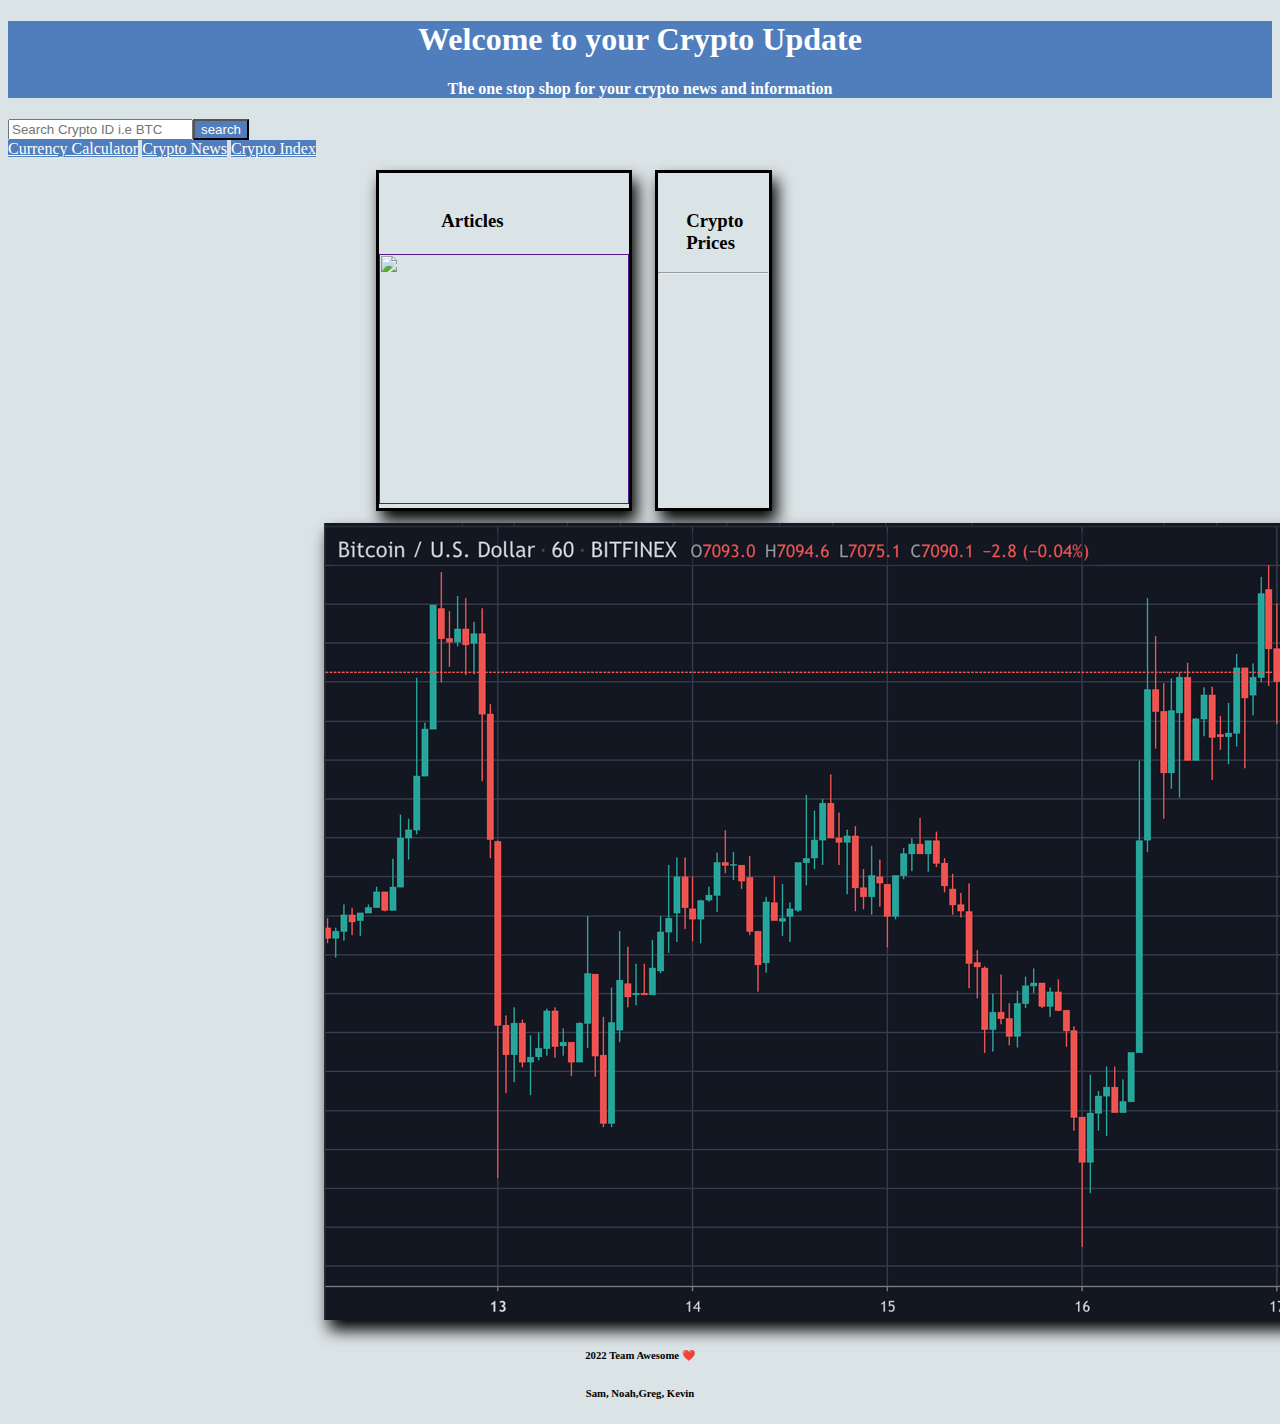
==== index.html @ 493685b5 "Changed styles and added calculator function to main index." ====
<!DOCTYPE html>
<html lang="en">
<head>
  <meta charset="UTF-8">
  <meta http-equiv="X-UA-Compatible" content="IE=edge">
  <meta name="viewport" content="width=device-width, initial-scale=1.0">
  <title>Crypto News and Data</title>
  
  <link rel="stylesheet" href="https://cdnjs.cloudflare.com/ajax/libs/skeleton/2.0.4/skeleton.min.css"
    integrity="sha512-EZLkOqwILORob+p0BXZc+Vm3RgJBOe1Iq/0fiI7r/wJgzOFZMlsqTa29UEl6v6U6gsV4uIpsNZoV32YZqrCRCQ=="
    crossorigin="anonymous" referrerpolicy="no-referrer" />
<link rel="stylesheet" href="./assets/css/styles.css">
</head>


<body class="content">
  <div class="banner">
    <h1 style="text-align:center">Welcome to your Crypto Update</h1>
    <h4 style="text-align:center">The one stop shop for your crypto news and information</h4>
  </div>

  <div class="container content" style="margin-left: 0px; margin-right: 0px; width: 100%;">
    <div class="row">
      <div class="four columns">

        <div class="searchbar" style="display: flex ;">
          <input type="search" class="searchInput" id="searchTerm" placeholder="Search Crypto ID i.e BTC">
          <button class="button " id="searchBtn" style="background-color: #507DBC; color: white;" type="button">search</button>
        
        </div>
        
        <a href="./assets/pages/currencycalc.html" class="navbtn button">Currency Calculator</a>
        <a href="./assets/pages/news.html" class="navbtn button">Crypto News</a>
        <a href="./assets/pages/Crypto-Index.html" class="navbtn button">Crypto Index</a>
        

        <!--display boxes-->
      </div>
      <!-- Current Search Box -->
      <div class="eight columns u-max-full-width center" id="input" style="padding-right: 0px">
        <div class = "leftPush" style="display:flex">
          <div class="box one-half column shadow"><img src="..." alt="">
            <h3 id="searchTitle" class="center">Articles</h3>
            <h5 id="author"> </h5>
            <p id="searchContent"></p>
            <!-- searched term article image should display with this line. How to get image url from api and place in href -->
            <a  href ="" id="articleURL">
              <img src="" alt="" target="_blank" id="imageURL" style="width:250px; height:250px;"></a>
          </div>

          <!-- Trending Crypto box -->
          <div class="box one-half column shadow"><img src="..." alt="">
            <h3 class="center ">Crypto Prices</h3>
            <hr>
            <p id="cryptoPrice1"></p>
            <p id="cryptoPrice2"></p>
            <p id="cryptoPrice3"></p>
            <p id="cryptoPrice4"></p>
            <p id="cryptoPrice5"></p>
          </div>

        </div>
      </div>

      <div class="row center">
          <img class="shadow" src="/assets/Images/crypto.png" alt="">
      </div>

    </div>
  
  </div>
  

  <footer>
    <h6>2022 Team Awesome ❤️</h6>
    <h6>Sam, Noah,Greg, Kevin</h6>
  </footer>
</body>

<!-- Script Declaration -->
<script src="./assets/javascript/script.js"></script>
<script src="./assets/javascript/fetchscript.js"></script>
</html>
---- assets/css/styles.css ----
.banner{
  background-color: #507DBC;
  color: white;
}

.navbar{
  padding-left: 0px;
  margin-left: 0px;
}

.content{
  background-color: #DAE3E5;
  box-sizing: border-box;
}


.box{
  max-width: 100%;
  height: auto;
  border: 3px solid black;
  margin: 2%;
}

.navbtn{
  background-color: #507DBC;
  color: white;
  width: 300px;
}

p{
color: black;
font-weight: bolder;
font-size: large;

}

h6{
  text-align: center;
}

.center{
  display: block;
  margin-left: auto;
  margin-right: auto;
  width: 50%;
}

.leftPush{
  margin-left: 40px;
}

.shadow{
  box-shadow: 5px 10px 15px black;
}

.smallBox{
  font-size: 20px;
  padding: 20px;
  border: 2px solid black;
  margin: 20px;
  background-color: white;
  border-radius: 10px;
  -webkit-border-radius: 10px;
  -moz-border-radius: 10px;
  -ms-border-radius: 10px;
  -o-border-radius: 10px;
}
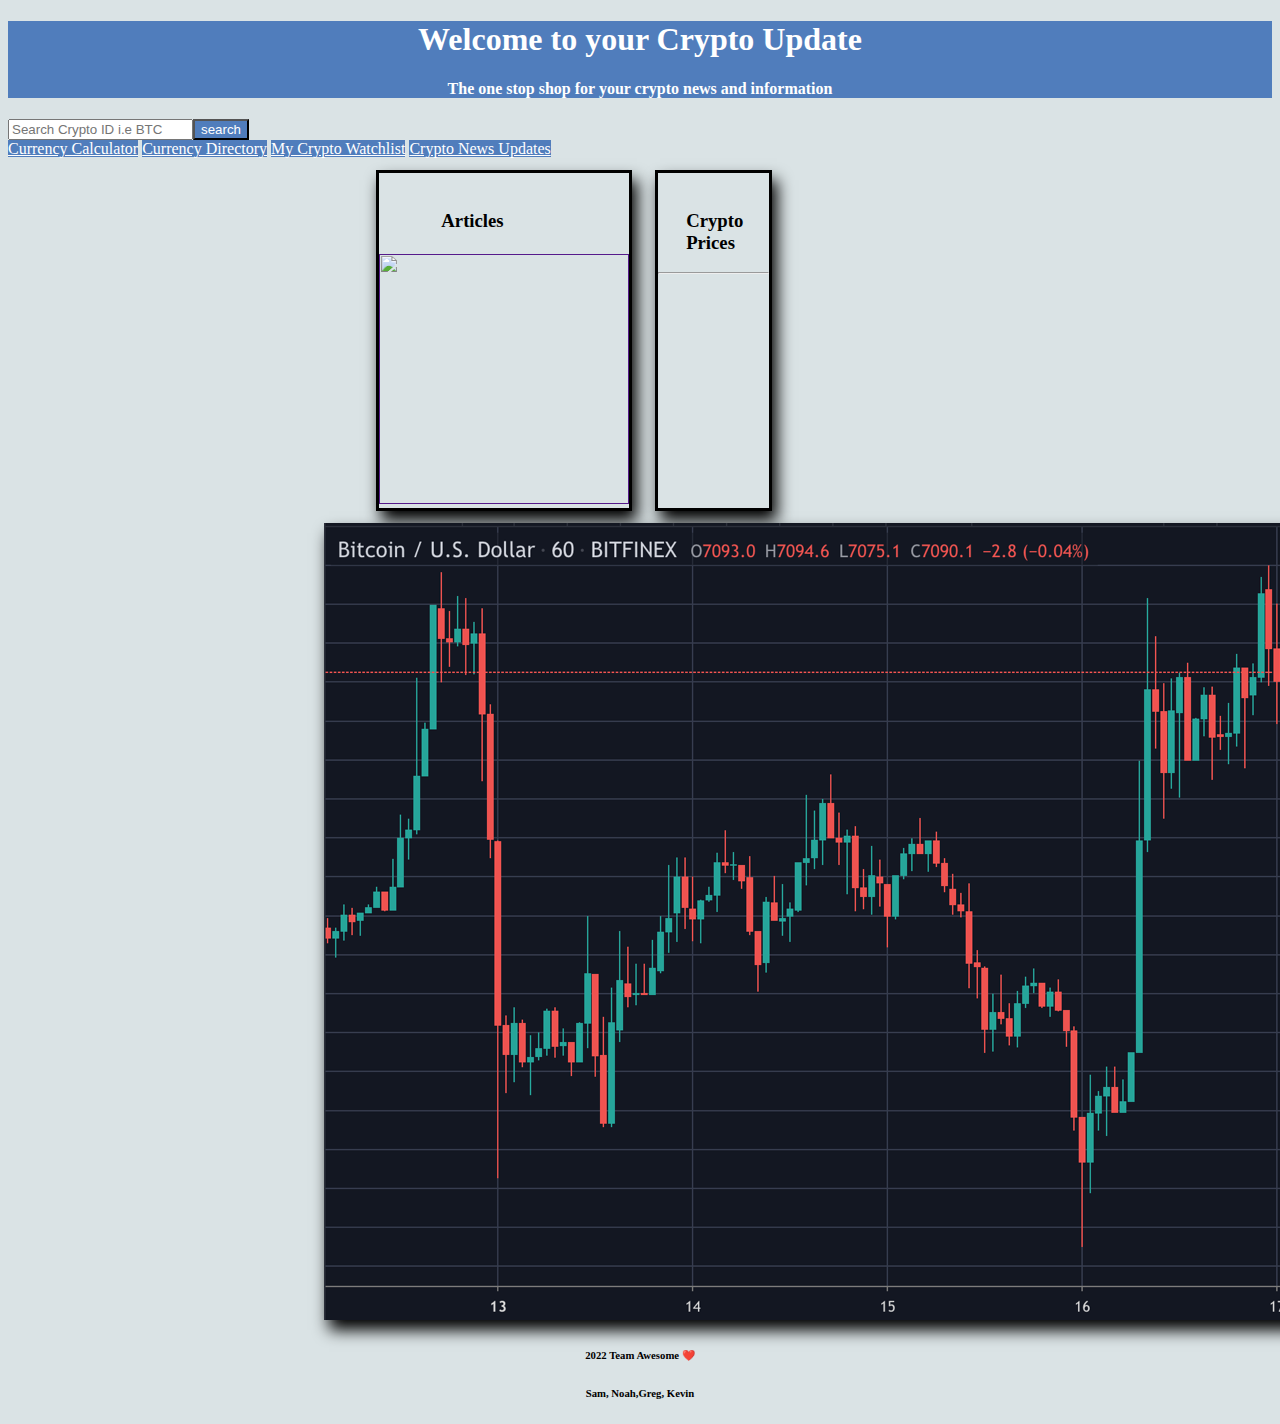
==== commit 41a657e5: "Test Commit for styling" ====
--- a/index.html
+++ b/index.html
@@ -29,10 +29,10 @@
         
         </div>
         
-        <a href="./assets/pages/currencycalc.html" class="navbtn button">Currency Calculator</a>
-        <a href="./assets/pages/news.html" class="navbtn button">Crypto News</a>
-        <a href="./assets/pages/Crypto-Index.html" class="navbtn button">Crypto Index</a>
-        
+        <a href="./assets/pages/currencycalc.html" class="navbtn button"  >Currency Calculator</a>
+        <a href="#" class="navbtn button"  >Currency Directory</a>
+        <a href="./assets/pages/news.html" class="navbtn button"  >My Crypto Watchlist</a>
+        <a href="./assets/pages/newspage.html" class="navbtn button"  >Crypto News Updates</a>
 
         <!--display boxes-->
       </div>
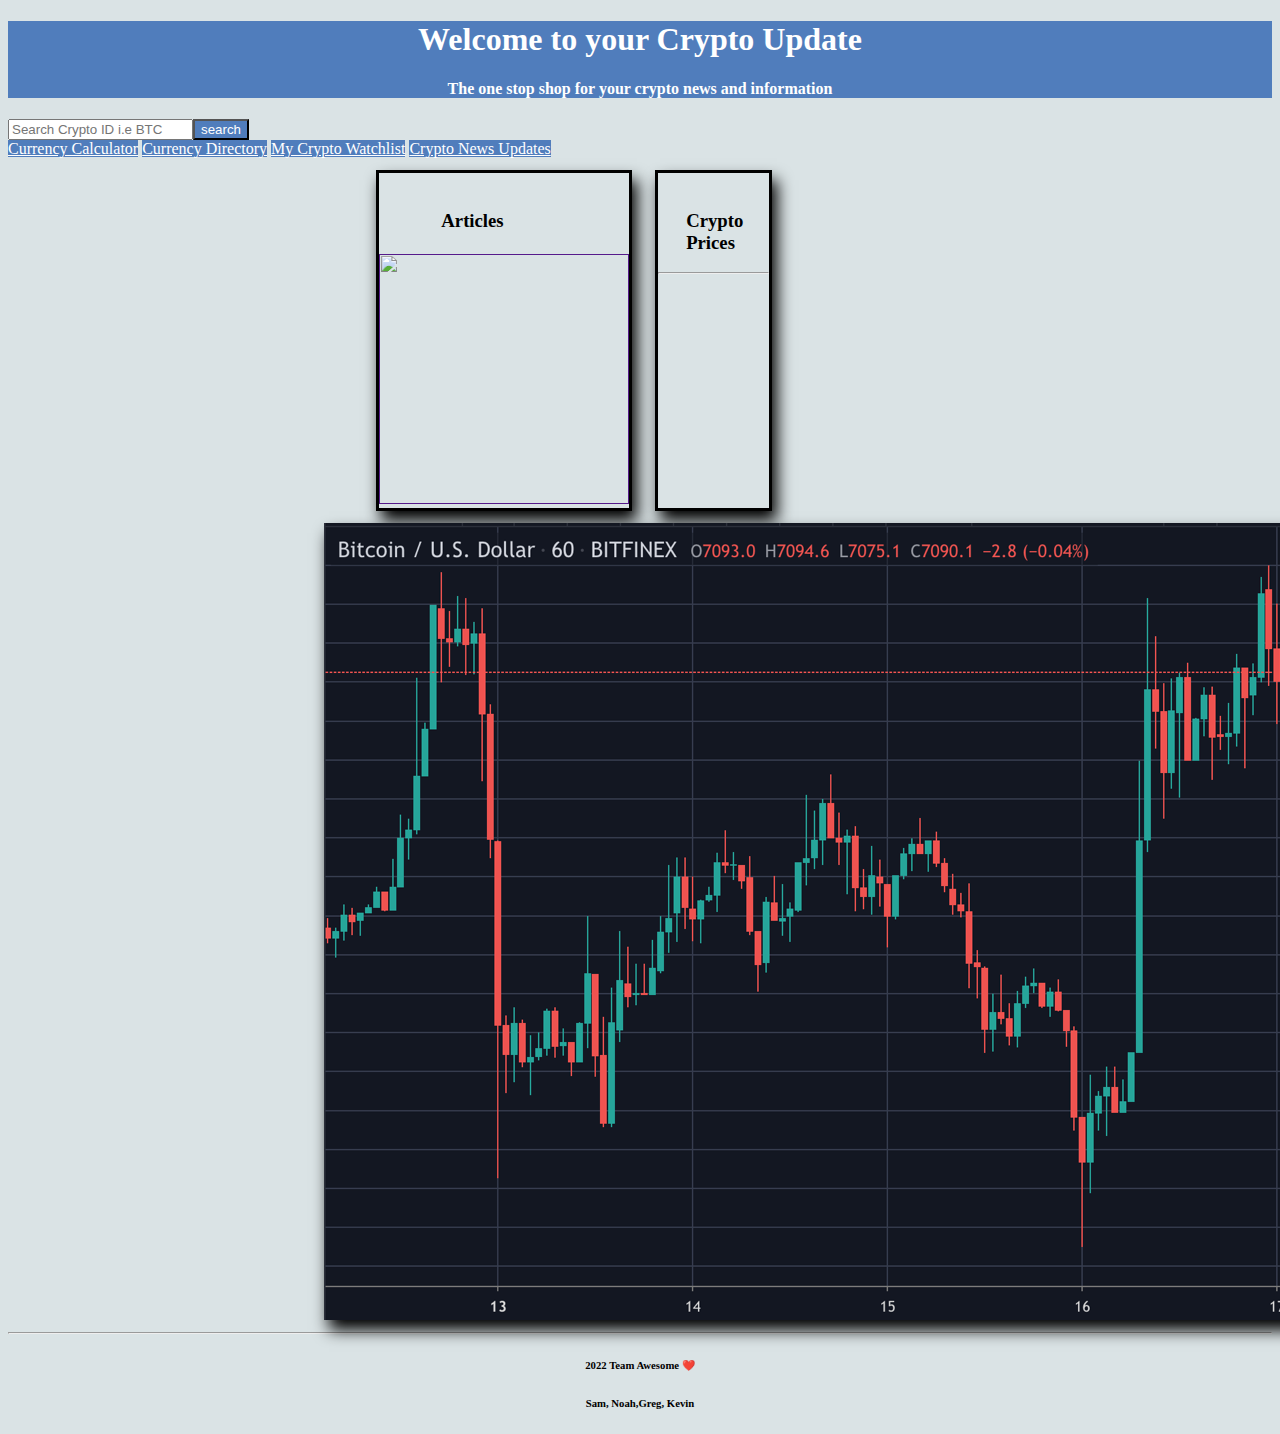
==== commit 0922f50a: "Added in functionality for correct dollar notation, as well as local storage functionality to save p" ====
--- a/index.html
+++ b/index.html
@@ -26,9 +26,9 @@
         <div class="searchbar" style="display: flex ;">
           <input type="search" class="searchInput" id="searchTerm" placeholder="Search Crypto ID i.e BTC">
           <button class="button " id="searchBtn" style="background-color: #507DBC; color: white;" type="button">search</button>
-        
         </div>
-        
+
+        <div id="prevSearch"></div>
         <a href="./assets/pages/currencycalc.html" class="navbtn button"  >Currency Calculator</a>
         <a href="#" class="navbtn button"  >Currency Directory</a>
         <a href="./assets/pages/news.html" class="navbtn button"  >My Crypto Watchlist</a>
@@ -63,18 +63,20 @@
       </div>
 
       <div class="row center">
-          <img class="shadow" src="/assets/Images/crypto.png" alt="">
+          <img class="shadow" src="./assets/Images/crypto.png" alt="">
       </div>
 
     </div>
   
   </div>
   
-
-  <footer>
+  <hr>
+  
+  <footer class="footer">
     <h6>2022 Team Awesome ❤️</h6>
     <h6>Sam, Noah,Greg, Kevin</h6>
   </footer>
+
 </body>
 
 <!-- Script Declaration -->
--- a/assets/css/styles.css
+++ b/assets/css/styles.css
@@ -66,4 +66,4 @@
   -moz-border-radius: 10px;
   -ms-border-radius: 10px;
   -o-border-radius: 10px;
-}+}
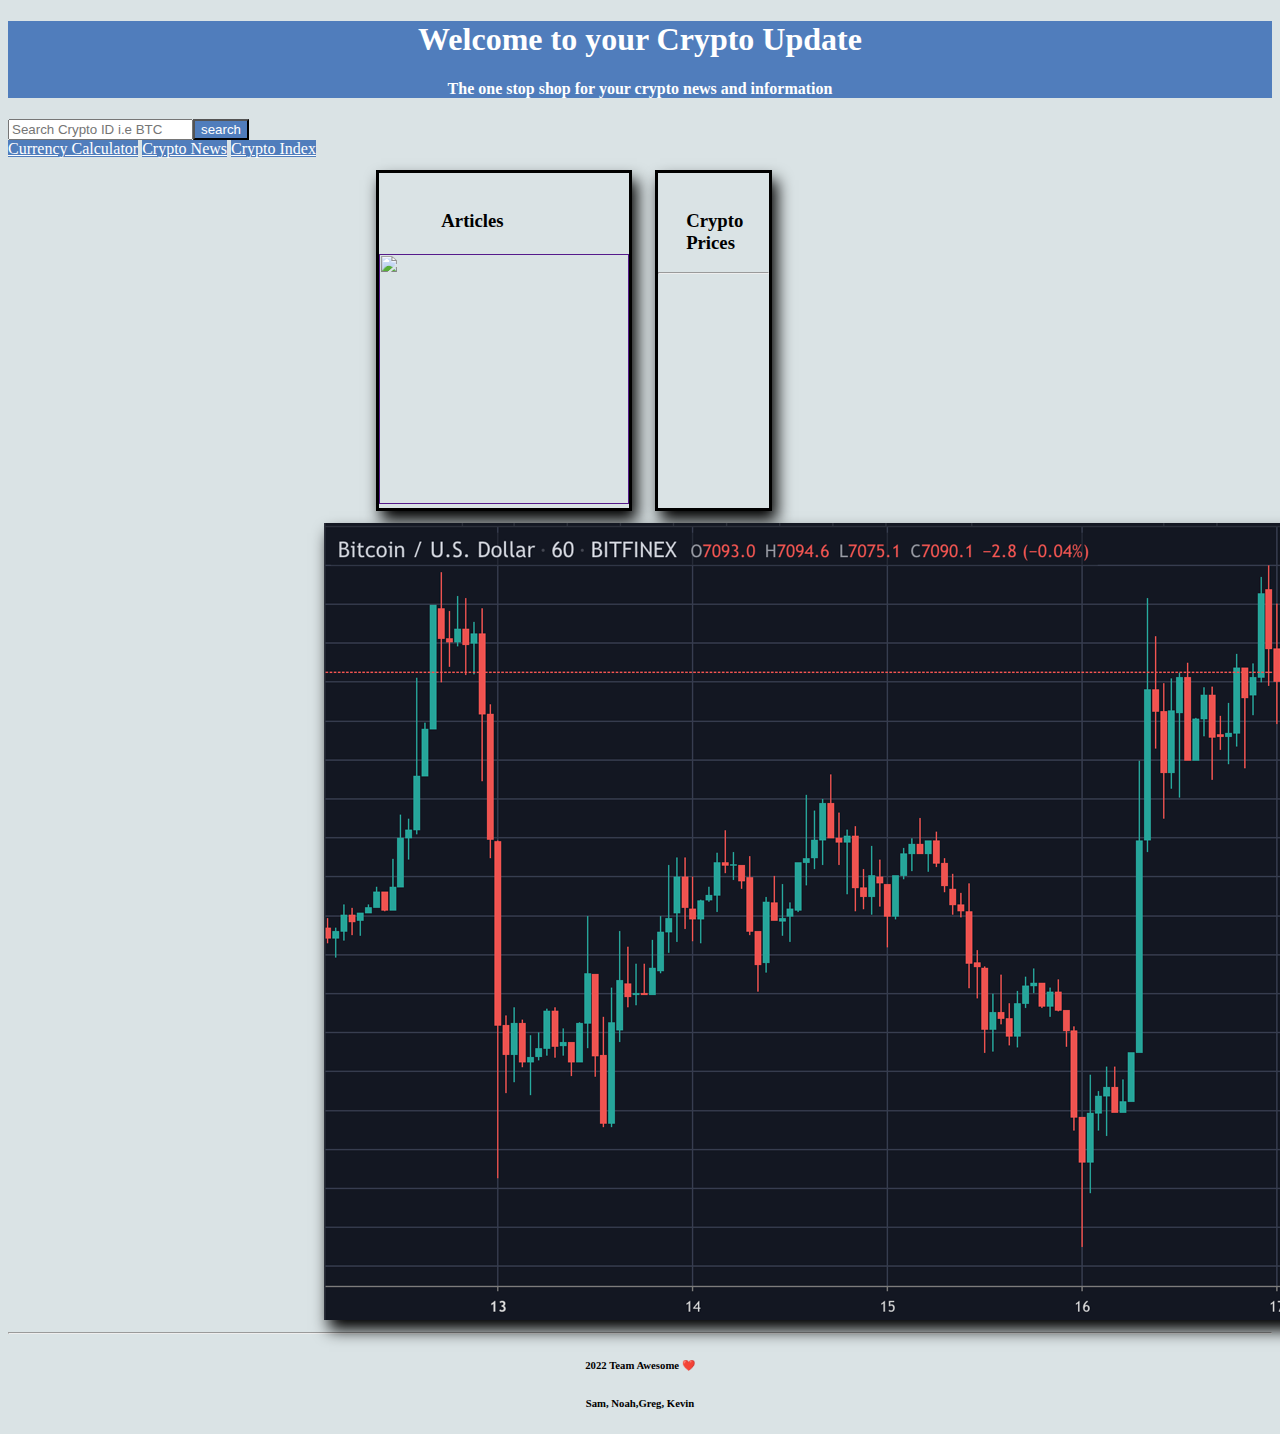
==== commit cb33db61: "fixed buttons pt.2" ====
--- a/index.html
+++ b/index.html
@@ -29,10 +29,9 @@
         </div>
 
         <div id="prevSearch"></div>
-        <a href="./assets/pages/currencycalc.html" class="navbtn button"  >Currency Calculator</a>
-        <a href="#" class="navbtn button"  >Currency Directory</a>
-        <a href="./assets/pages/news.html" class="navbtn button"  >My Crypto Watchlist</a>
-        <a href="./assets/pages/newspage.html" class="navbtn button"  >Crypto News Updates</a>
+        <a href="./assets/pages/currencycalc.html" class="navbtn button">Currency Calculator</a>
+        <a href="./assets/pages/news.html" class="navbtn button">Crypto News</a>
+        <a href="./assets/pages/Crypto-Index.html" class="navbtn button">Crypto Index</a>
 
         <!--display boxes-->
       </div>
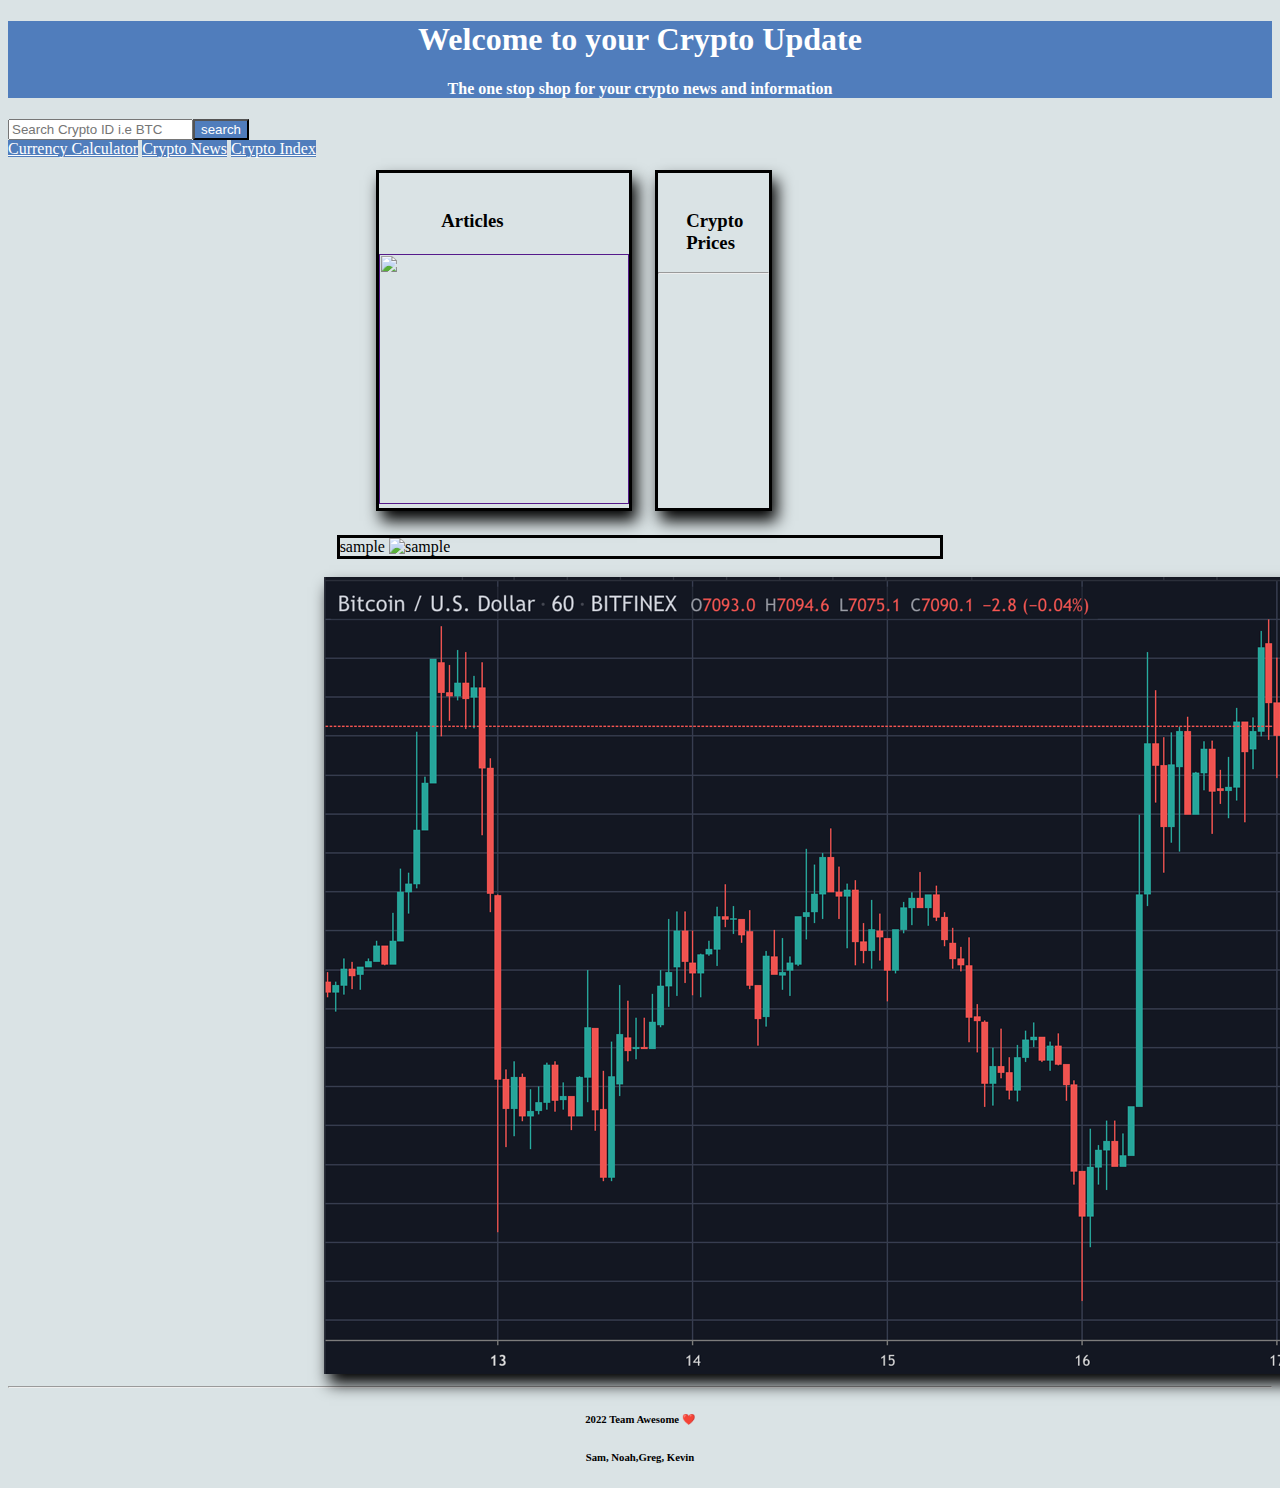
==== commit 3be6c90d: "orgnaized files" ====
--- a/index.html
+++ b/index.html
@@ -59,6 +59,18 @@
           </div>
 
         </div>
+        
+        <div class="row">
+          <div class="box twelve columns">sample <img src="..." alt="sample"></div>
+        </div>
+
+        <div class="searchHistory">
+          <p></p>
+        </div>
+
+
+
+
       </div>
 
       <div class="row center">
@@ -70,8 +82,7 @@
   </div>
   
   <hr>
-  
-  <footer class="footer">
+    <footer class="footer">
     <h6>2022 Team Awesome ❤️</h6>
     <h6>Sam, Noah,Greg, Kevin</h6>
   </footer>
@@ -79,6 +90,6 @@
 </body>
 
 <!-- Script Declaration -->
-<script src="./assets/javascript/script.js"></script>
+<!-- <script src="./assets/javascript/script.js"></script> -->
 <script src="./assets/javascript/fetchscript.js"></script>
 </html>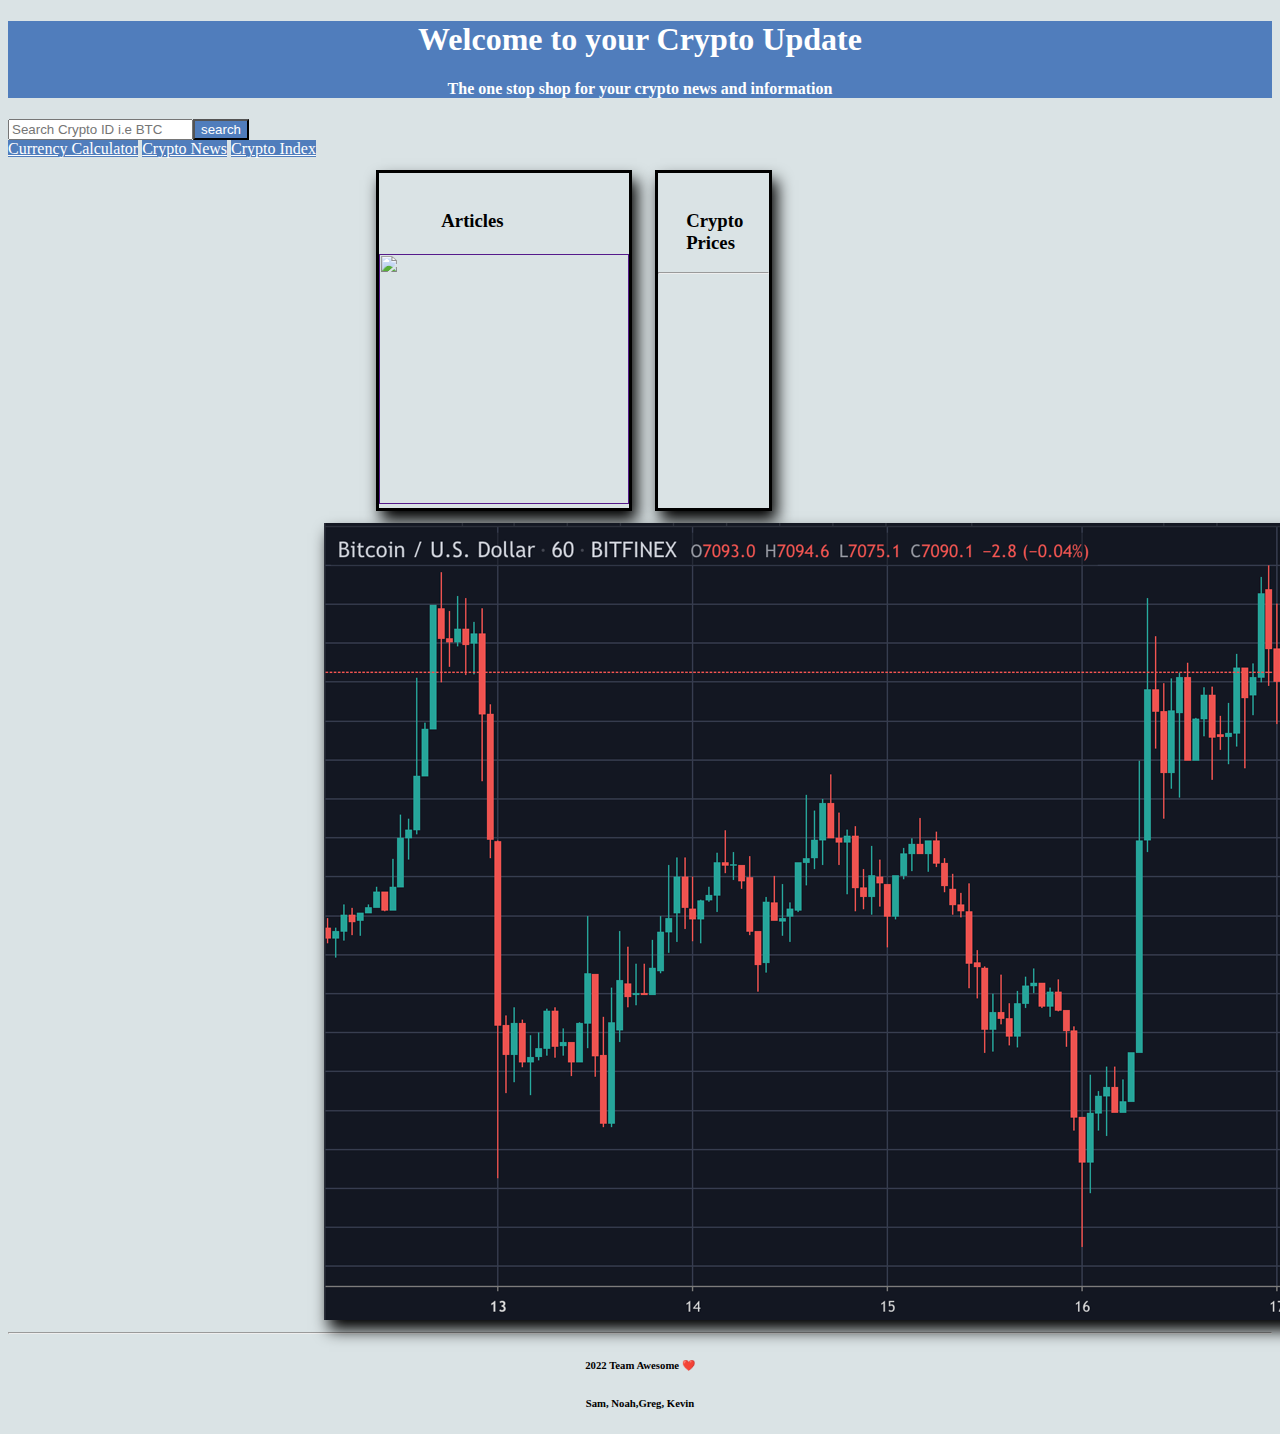
==== commit d4d10436: "Merge branch 'main' of https://github.com/samb56/crypto-information-hub into KevinL" ====
--- a/index.html
+++ b/index.html
@@ -33,7 +33,7 @@
         <a href="./assets/pages/news.html" class="navbtn button">Crypto News</a>
         <a href="./assets/pages/Crypto-Index.html" class="navbtn button">Crypto Index</a>
 
-        <!--display boxes-->
+        
       </div>
       <!-- Current Search Box -->
       <div class="eight columns u-max-full-width center" id="input" style="padding-right: 0px">
@@ -42,7 +42,6 @@
             <h3 id="searchTitle" class="center">Articles</h3>
             <h5 id="author"> </h5>
             <p id="searchContent"></p>
-            <!-- searched term article image should display with this line. How to get image url from api and place in href -->
             <a  href ="" id="articleURL">
               <img src="" alt="" target="_blank" id="imageURL" style="width:250px; height:250px;"></a>
           </div>
@@ -59,18 +58,6 @@
           </div>
 
         </div>
-        
-        <div class="row">
-          <div class="box twelve columns">sample <img src="..." alt="sample"></div>
-        </div>
-
-        <div class="searchHistory">
-          <p></p>
-        </div>
-
-
-
-
       </div>
 
       <div class="row center">
@@ -82,7 +69,8 @@
   </div>
   
   <hr>
-    <footer class="footer">
+  
+  <footer class="footer">
     <h6>2022 Team Awesome ❤️</h6>
     <h6>Sam, Noah,Greg, Kevin</h6>
   </footer>
@@ -90,6 +78,6 @@
 </body>
 
 <!-- Script Declaration -->
-<!-- <script src="./assets/javascript/script.js"></script> -->
+<script src="./assets/javascript/script.js"></script>
 <script src="./assets/javascript/fetchscript.js"></script>
 </html>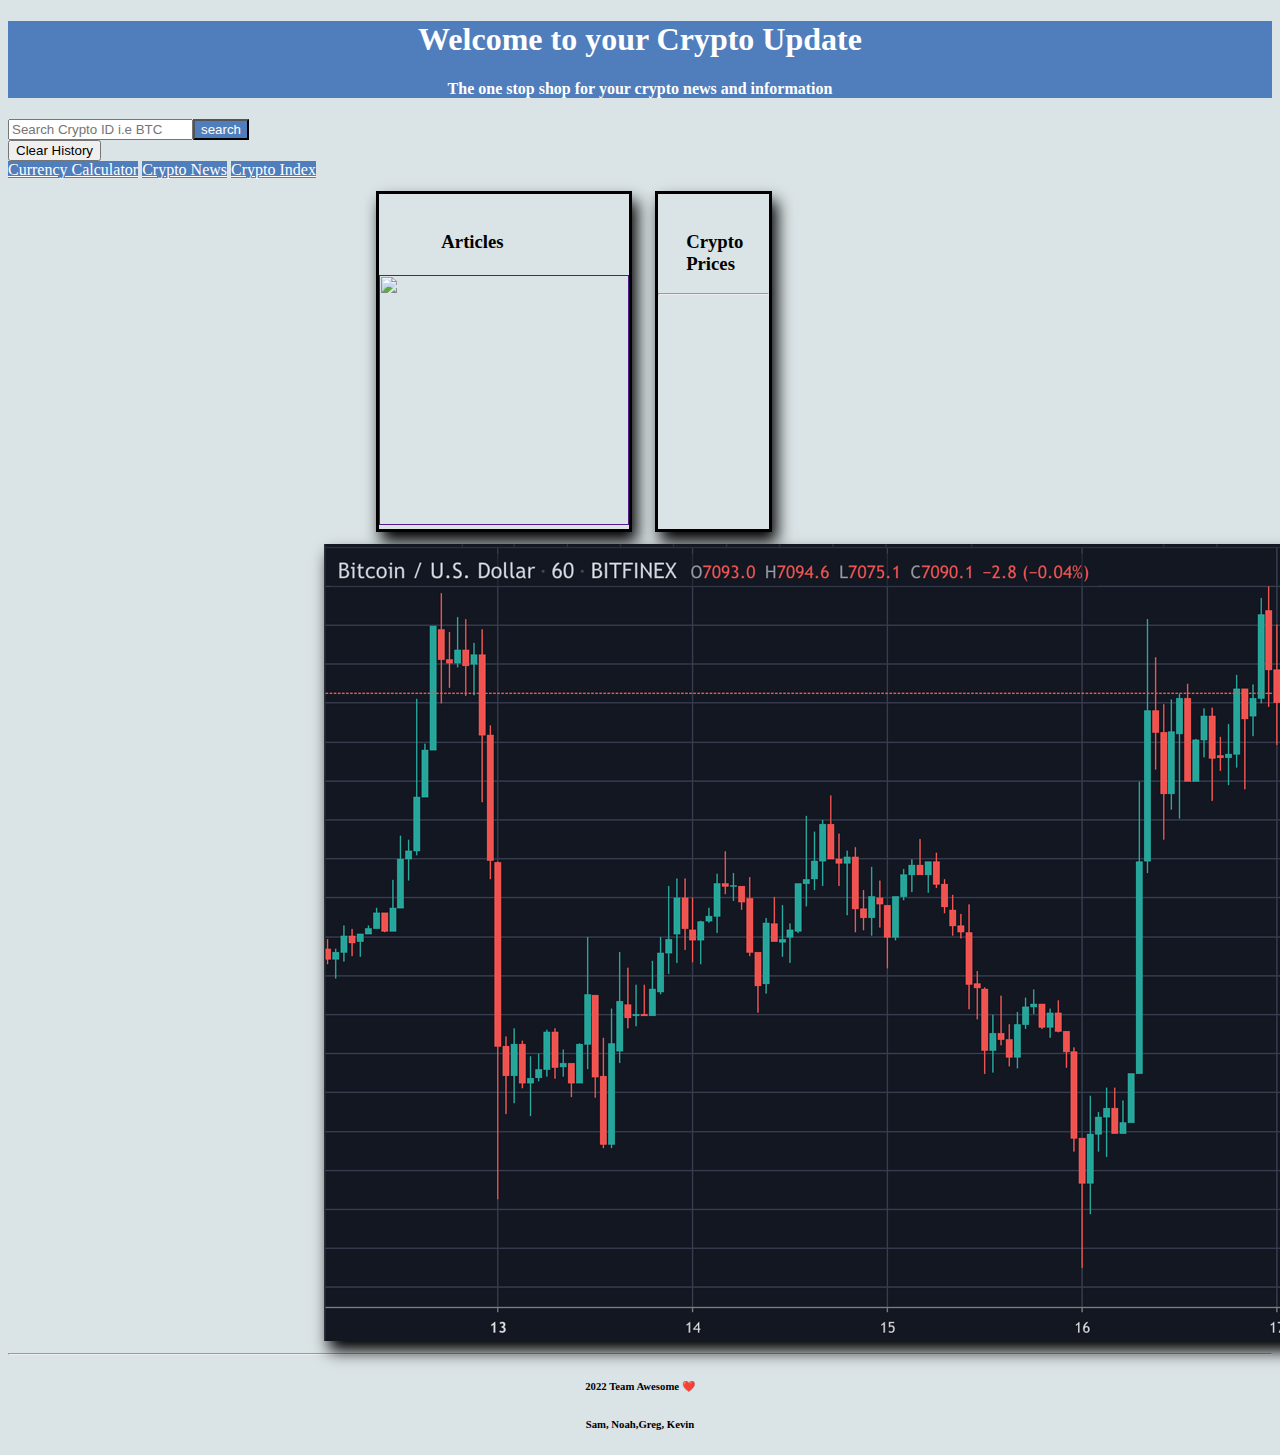
==== commit 5231e5da: "Clear button history implementation by SamB" ====
--- a/index.html
+++ b/index.html
@@ -27,7 +27,7 @@
           <input type="search" class="searchInput" id="searchTerm" placeholder="Search Crypto ID i.e BTC">
           <button class="button " id="searchBtn" style="background-color: #507DBC; color: white;" type="button">search</button>
         </div>
-
+        <div><button id="clearBtn"> Clear History</button></div>
         <div id="prevSearch"></div>
         <a href="./assets/pages/currencycalc.html" class="navbtn button">Currency Calculator</a>
         <a href="./assets/pages/news.html" class="navbtn button">Crypto News</a>
